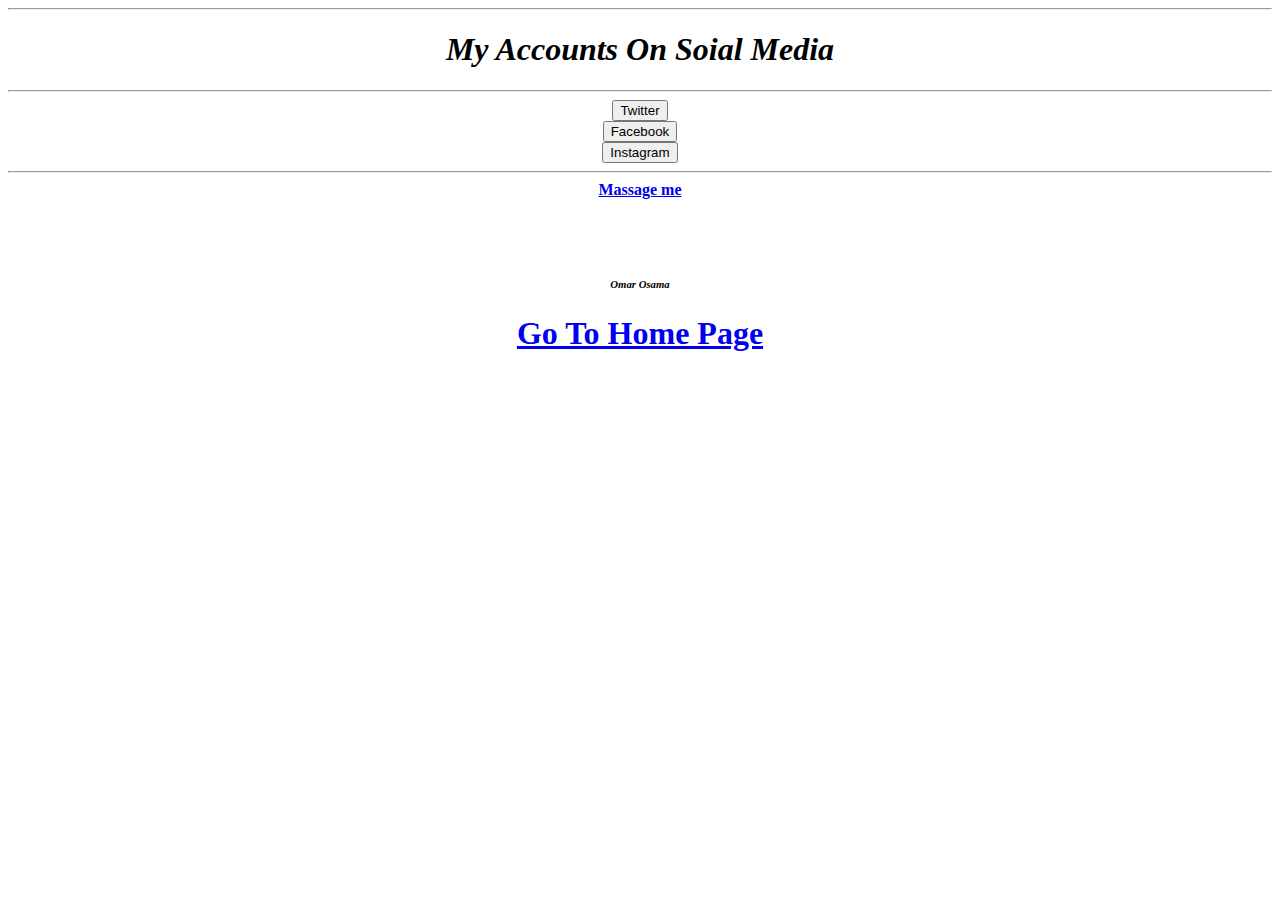
==== Contant_Me.html @ 394c45cf "Curriculum Vitae" ====
<!DOCTYPE html>
<html lang="]" dir="ltr">
  <head>
    <meta charset="utf-8">
    <title>Contact Me</title>
  </head>
  <body>
    <hr><CENTER>
    <h1><em><strong><b>My Accounts On Soial Media</b></strong></em></h1><hr></CENTER>
    <CENTER>



        <form class="" action="https://twitter.com/OMAROSAMA012" method="post">
          <input type="submit" name=""  value="Twitter">
        </form>
        <form class="" action="https://m.facebook.com/2006om" method="post">
          <input type="submit" name="" value="Facebook">
        </form>
        <form class="" action="https://www.instagram.com/omarosama688" method="post">
          <input type="submit" name="" value="Instagram">

        </form>
        </CENTER>
        <hr>

     <CENTER> <strong> <a href="Massage-Me.html">Massage me</a>  </strong>




    <br>
    <br>
    <br>
    <br>
    <center>
      <h6><em><b><strong>Omar Osama</strong></b></em></h6>
      </center>
      <center>
      <h1><a href="index.html">Go To Home Page</a></h1>
</center>

  </body>
</html>
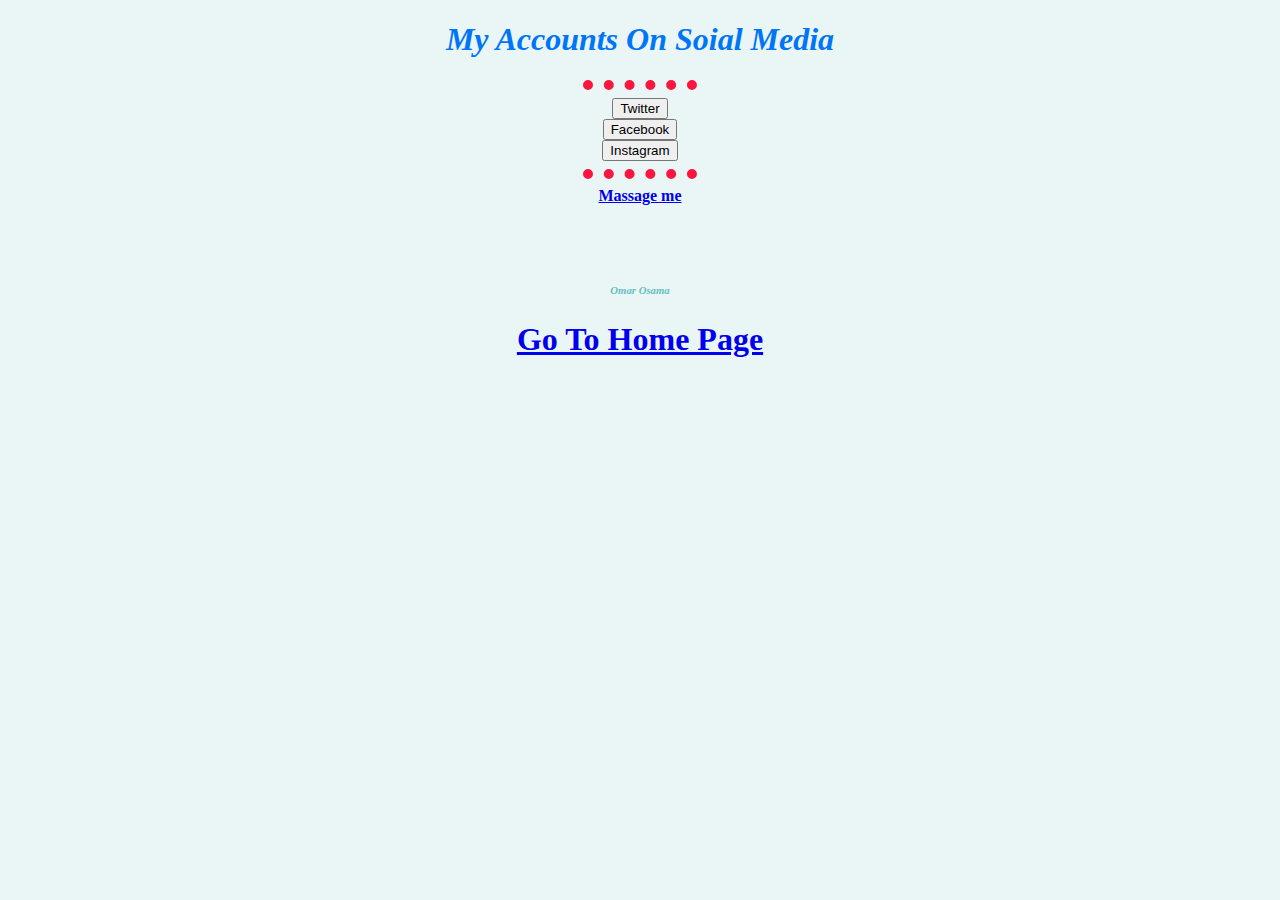
==== commit a30df612: "New" ====
--- a/Contant_Me.html
+++ b/Contant_Me.html
@@ -1,11 +1,12 @@
 <!DOCTYPE html>
-<html lang="]" dir="ltr">
+<html>
   <head>
     <meta charset="utf-8">
     <title>Contact Me</title>
+    <link rel="stylesheet" href="styles.css">
   </head>
   <body>
-    <hr><CENTER>
+    <CENTER>
     <h1><em><strong><b>My Accounts On Soial Media</b></strong></em></h1><hr></CENTER>
     <CENTER>
 
@@ -26,9 +27,6 @@
 
      <CENTER> <strong> <a href="Massage-Me.html">Massage me</a>  </strong>
 
-
-
-
     <br>
     <br>
     <br>
--- a/styles.css
+++ b/styles.css
@@ -0,0 +1,48 @@
+
+
+body {
+  background-color: #EAF6F6;
+
+}
+
+hr {
+
+
+
+border-style:none;
+border-top-style: dotted;
+border-color: #fa163f;
+border-width: 10px;
+width: 9%;
+}
+h1 {
+color: #0075f6;
+
+}
+h2 {
+color: #66bfbf;
+
+}
+h3 {
+color: #f69314;
+
+}
+h4 {
+color: #0a97b0;
+
+}
+h5 {
+color: #66bfbf;
+
+}
+h6 {
+color: #66bfbf;
+
+}
+ p {
+   color: #333333;
+
+ }
+li{
+  color: #333333;
+}
